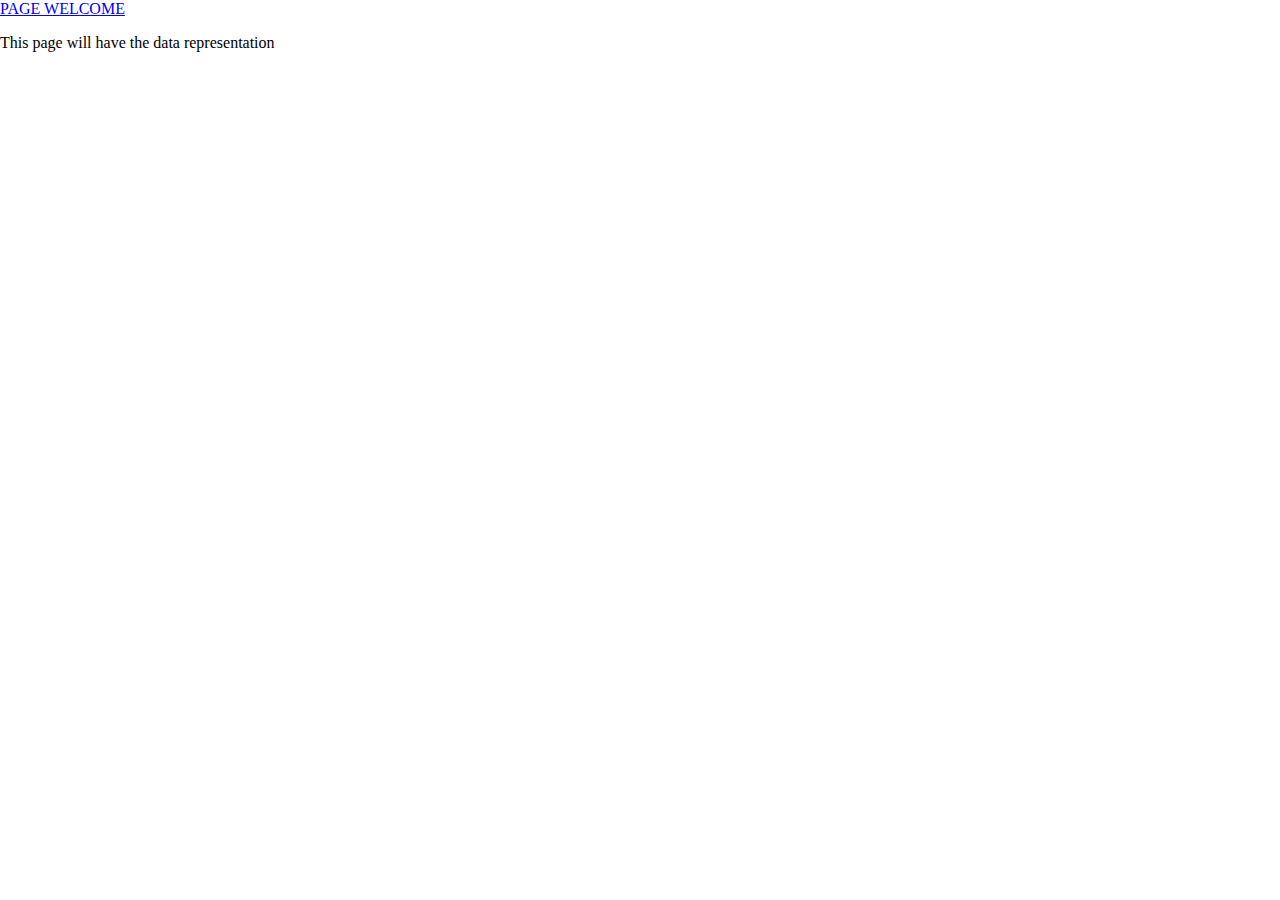
==== page_2/index.html @ 94804753 "Add files via upload" ====
<!DOCTYPE html><html lang="en"><head>
    <script src="p5.js"></script>
    <!--script src="p5.sound.min.js"></script-->
    <link rel="stylesheet" type="text/css" href="style.css">
    <meta charset="utf-8">

  </head>
  <body>
    <script src="sketch_1.js"></script>
    <a href="../index.html">PAGE WELCOME</a>
    <p>This page will have the data representation</p>

</body></html>
---- page_2/style.css ----
html, body {
  margin: 0;
  padding: 0;
}
canvas {
  display: block;
}
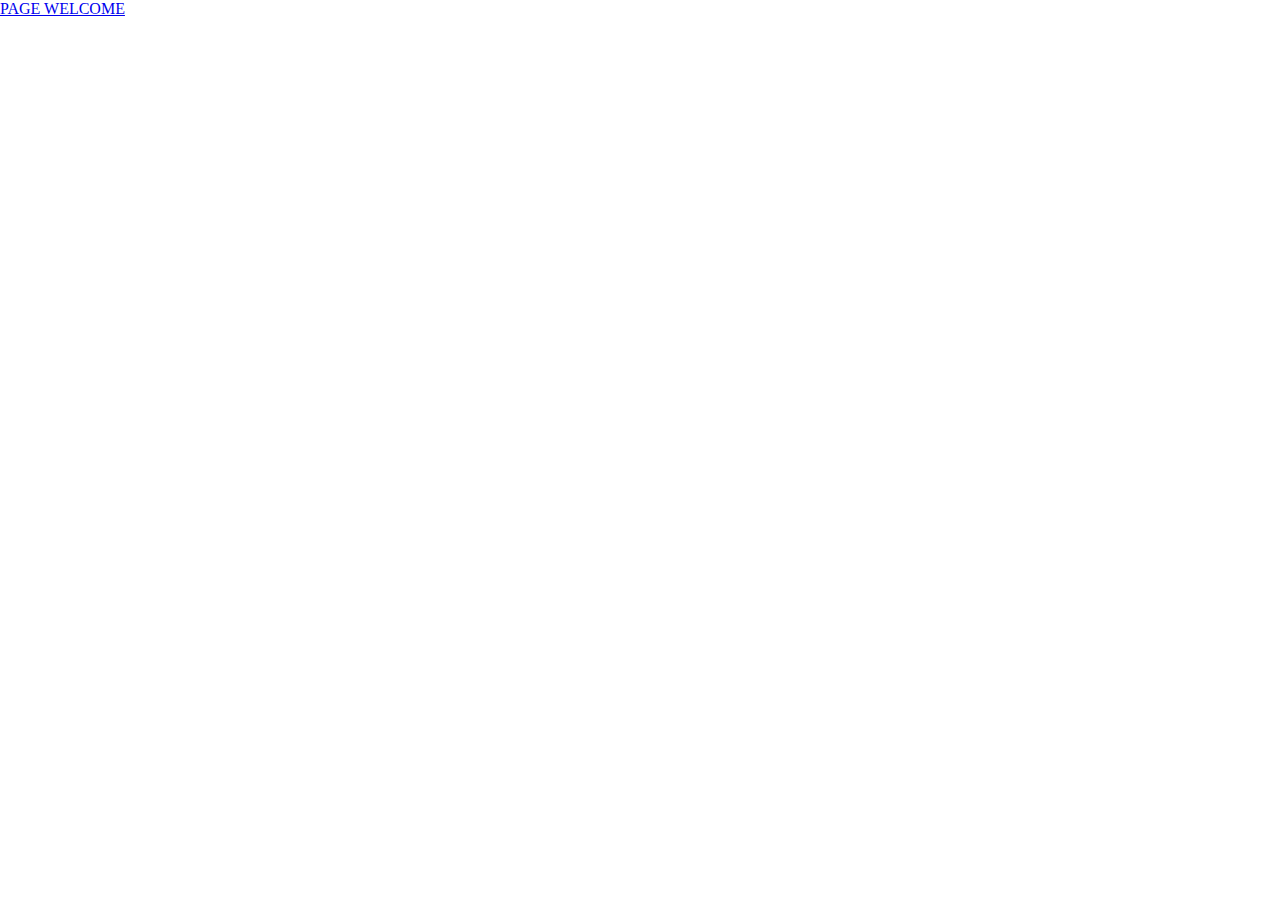
==== commit 39acf024: "final commit" ====
--- a/page_2/index.html
+++ b/page_2/index.html
@@ -1,13 +1,14 @@
 <!DOCTYPE html><html lang="en"><head>
     <script src="p5.js"></script>
     <!--script src="p5.sound.min.js"></script-->
-    <link rel="stylesheet" type="text/css" href="style.css">
+    <link rel="stylesheet" type="text/css" href="./style.css">
+    <script src="https://www.gstatic.com/charts/loader.js"></script>
     <meta charset="utf-8">
 
   </head>
   <body>
-    <script src="sketch_1.js"></script>
+    <script src="sketch_page_2.js"></script>
     <a href="../index.html">PAGE WELCOME</a>
-    <p>This page will have the data representation</p>
-
-</body></html>
+    <br>
+    <div id="line_graph" class="fill"></div>
+</body></html>--- a/page_2/style.css
+++ b/page_2/style.css
@@ -1,7 +1,14 @@
-html, body {
-  margin: 0;
-  padding: 0;
-}
 canvas {
   display: block;
 }
+html, body {
+  margin:0px;
+  height:100%;
+}
+.fill {
+  width: 100%;
+  height: 100%;
+}
+body {
+  background-image: url("https://cdn.shopify.com/s/files/1/0270/0636/9827/products/159c17b7-ebe8-361a-ae84-667d129f48d3.jpg?v=1641328624&width=256");
+}